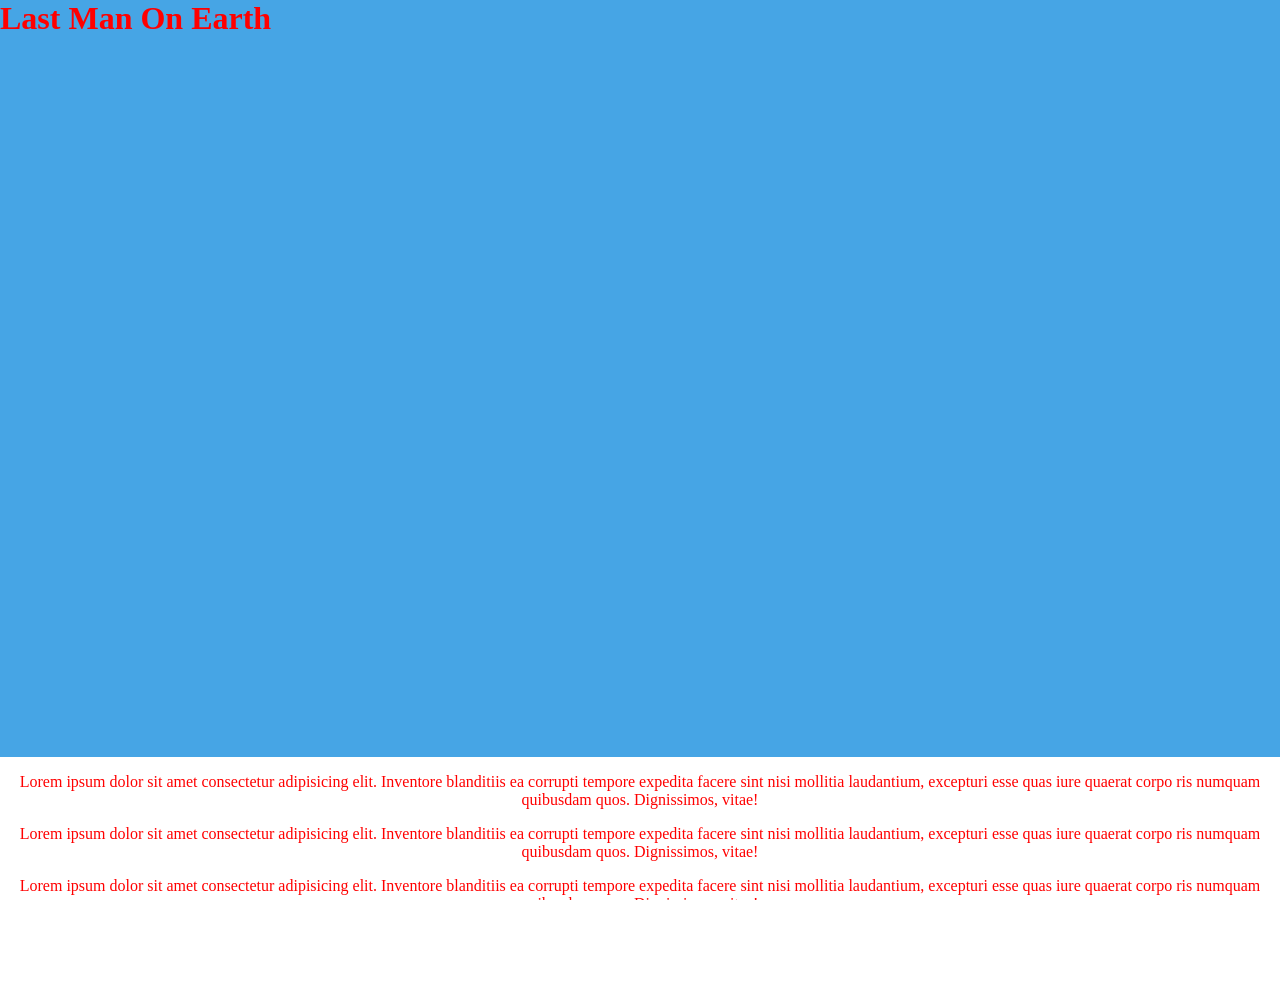
==== game.html @ 2fce0631 "First Commit" ====
<!DOCTYPE html>
<html lang="en">

<head>
  <meta charset="UTF-8">
  <meta name="viewport" content="width=device-width, initial-scale=1.0">
  <meta http-equiv="X-UA-Compatible" content="ie=edge">
  <title>Document</title>
  <link rel="stylesheet" media="screen" href="./css/styles.css" />
</head>
<body>
  <div class= "wrapper">


<div class="game-title"> <h1>Last Man On Earth </h1></div>

  <div class="canvas-container">
    <!-- <canvas id="game-board" width="500" height="600"></canvas> -->
    <canvas id="canvas"></canvas>
    <canvas id="canvas-cow"></canvas>
    <canvas id="canvas-ufo"></canvas>
  </div>

  </div>  <!-- Wrapper -->



  <footer class="footer-container">
    <p>Lorem ipsum dolor sit amet consectetur adipisicing elit. Inventore blanditiis ea corrupti
    tempore expedita facere sint nisi mollitia laudantium, excepturi esse quas iure quaerat corpo
    ris numquam quibusdam quos. Dignissimos, vitae!</p>
        <p>Lorem ipsum dolor sit amet consectetur adipisicing elit. Inventore blanditiis ea corrupti tempore expedita facere sint nisi
          mollitia laudantium, excepturi esse quas iure quaerat corpo ris numquam quibusdam quos. Dignissimos, vitae!</p>
              <p>Lorem ipsum dolor sit amet consectetur adipisicing elit. Inventore blanditiis ea corrupti tempore expedita facere sint nisi
                mollitia laudantium, excepturi esse quas iure quaerat corpo ris numquam quibusdam quos. Dignissimos, vitae!</p>
                    <p>Lorem ipsum dolor sit amet consectetur adipisicing elit. Inventore blanditiis ea corrupti tempore expedita facere sint nisi
                      mollitia laudantium, excepturi esse quas iure quaerat corpo ris numquam quibusdam quos. Dignissimos, vitae!</p>
  </footer>
















  <script src="./js/background.js"></script>
  <script src="./js/obstacle.js"></script>
  <script src="./js/ufo.js"></script>
  <script src="./js/character.js"></script>
  <!-- <script src="./js/laser.js"></script> -->
</body>
</html>
---- css/styles.css ----
html,
body {
  width: 100%;
  height: 100%;
  margin: 0px;
  padding: 0px;
  overflow-x: hidden;
}
h1 {
  margin: 0;
  padding: 0;
}
canvas {
  display: block;
  margin: 0 auto;
}

.canvas-container {
  position: relative;
  /* width: 100%; */
  /* margin: 0 auto; */
}

.wrapper {
  background-color: #46a5e5;
}

.game-title h1 {
  color: red;
}



#canvas-cow {
  position: absolute;
  left: 0px;
  top: 0px;
  z-index: 1;
}

#canvas-ufo {
  position: absolute;
  left: 0px;
  top: 0px;
  z-index: 1;
}


footer {

}
footer p {
  color: red;
}



.footer-container {
  text-align: center;
  border-bottom: solid 1px #000;
}
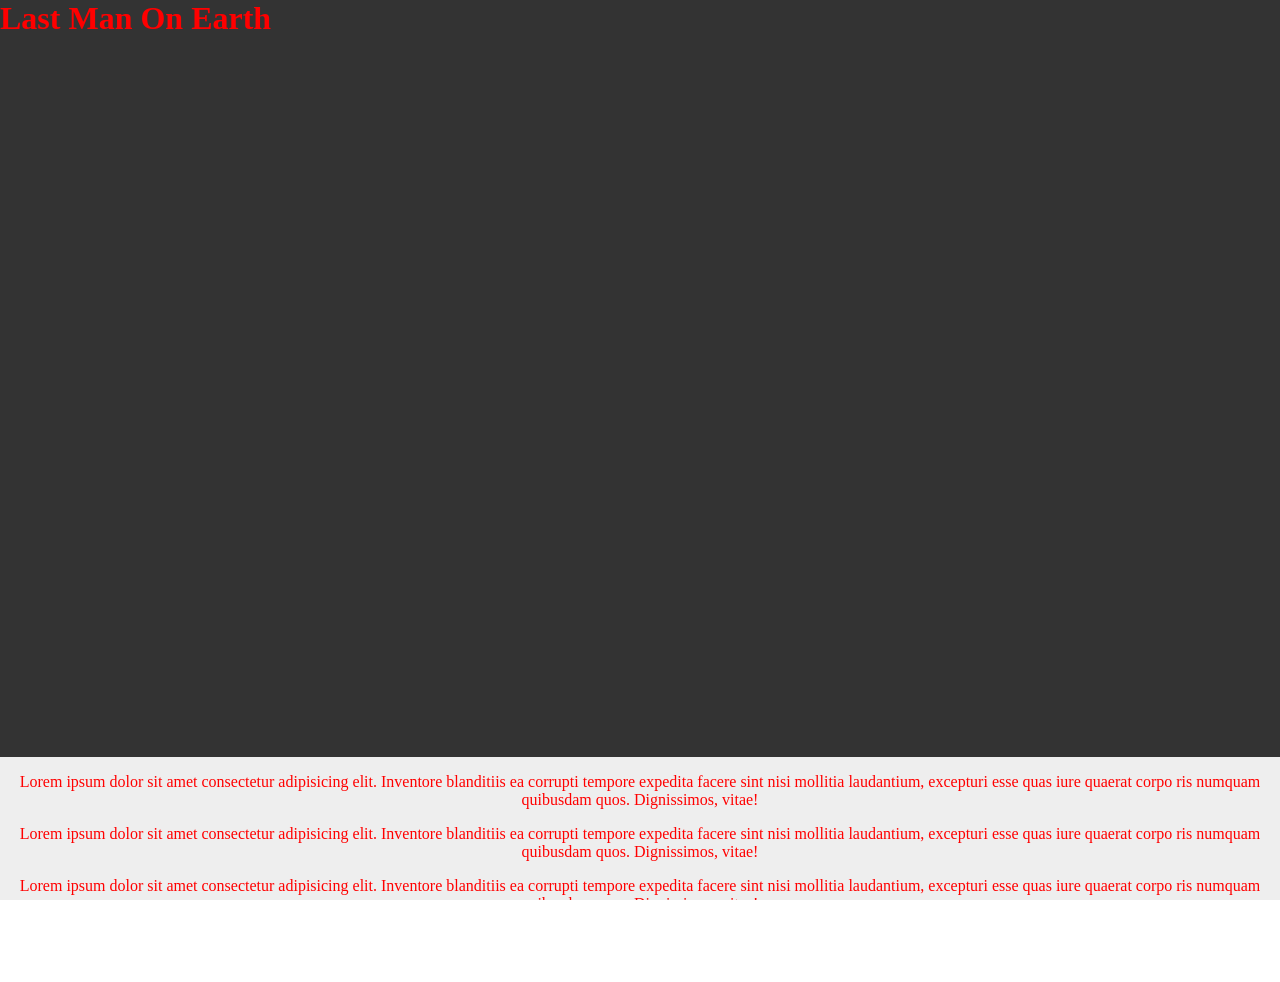
==== commit d693a12e: "Update: fixed obstacles" ====
--- a/game.html
+++ b/game.html
@@ -9,19 +9,18 @@
   <link rel="stylesheet" media="screen" href="./css/styles.css" />
 </head>
 <body>
-  <div class= "wrapper">
+<div class="wrapper">
 
 
-<div class="game-title"> <h1>Last Man On Earth </h1></div>
+  <div class= "canvas-container">
+    <div class="game-title"> <h1>Last Man On Earth </h1></div>
 
-  <div class="canvas-container">
-    <!-- <canvas id="game-board" width="500" height="600"></canvas> -->
-    <canvas id="canvas"></canvas>
-    <canvas id="canvas-cow"></canvas>
-    <canvas id="canvas-ufo"></canvas>
-  </div>
+      <!-- <canvas id="game-board" width="500" height="600"></canvas> -->
+      <canvas id="canvas"></canvas>
+      <canvas id="canvas-cow"></canvas>
+      <canvas id="canvas-ufo"></canvas>
 
-  </div>  <!-- Wrapper -->
+  </div>  <!-- Canvas-container -->
 
 
 
@@ -44,13 +43,7 @@
 
 
 
-
-
-
-
-
-
-
+</div><!-- wrapper -->
 
   <script src="./js/background.js"></script>
   <script src="./js/obstacle.js"></script>
--- a/css/styles.css
+++ b/css/styles.css
@@ -11,18 +11,22 @@
   padding: 0;
 }
 canvas {
+  margin: 0 auto;
+}
+canvas#canvas {
   display: block;
+  position: relative;
+  z-index: 1;
+}
+.canvas-container {
+  background-color: #333;
+  position: relative;
+  width: 1280px;
   margin: 0 auto;
 }
 
-.canvas-container {
-  position: relative;
-  /* width: 100%; */
-  /* margin: 0 auto; */
-}
-
 .wrapper {
-  background-color: #46a5e5;
+  background-color: #eee;
 }
 
 .game-title h1 {
@@ -33,16 +37,16 @@
 
 #canvas-cow {
   position: absolute;
+  z-index: 11;
   left: 0px;
   top: 0px;
-  z-index: 1;
 }
 
 #canvas-ufo {
   position: absolute;
+  z-index: 12;
   left: 0px;
   top: 0px;
-  z-index: 1;
 }
 
 
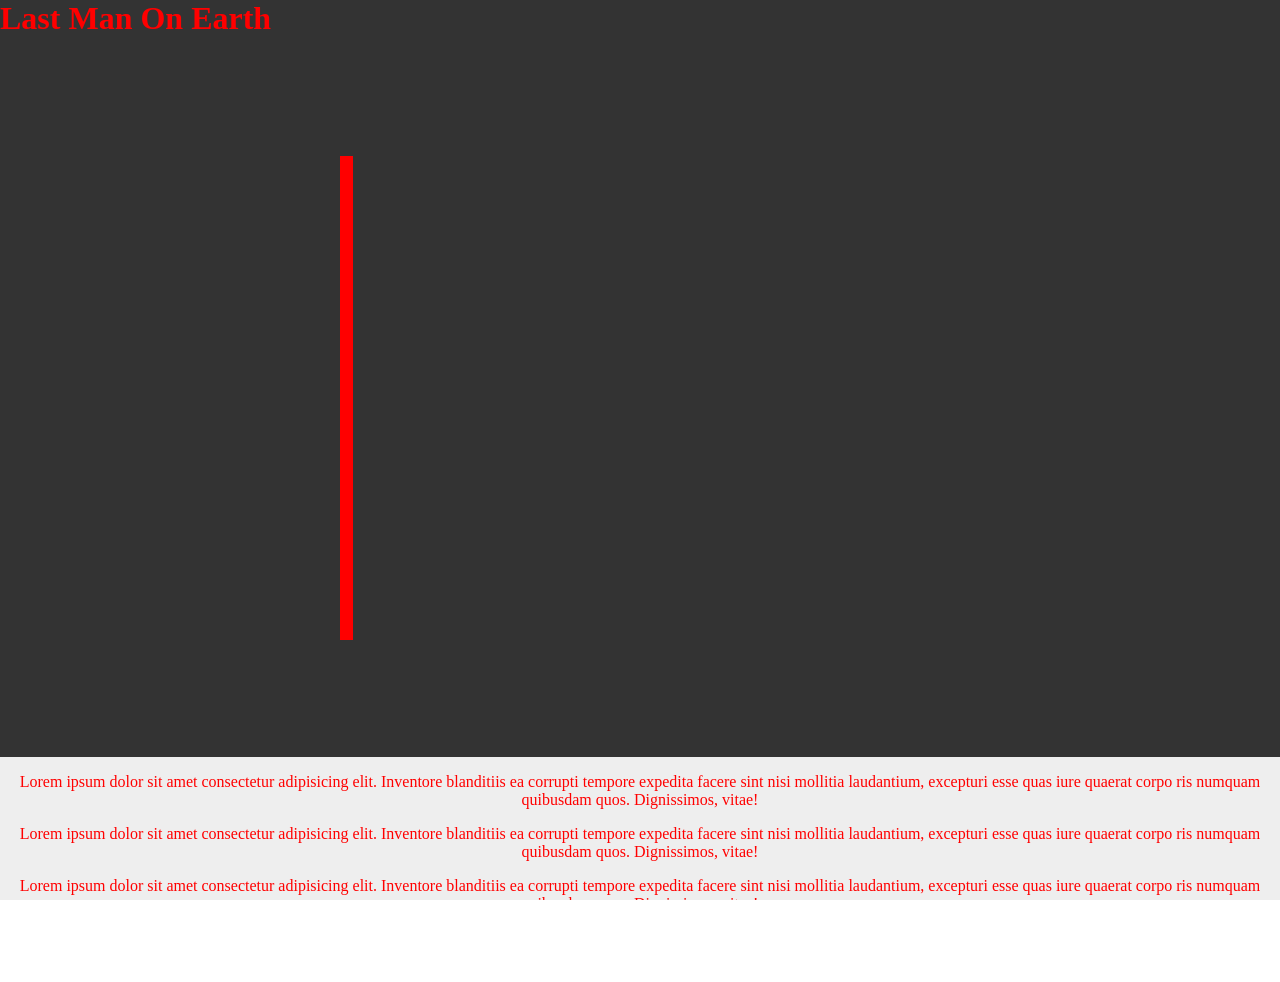
==== commit 6cbf07b7: "Update: Test" ====
--- a/game.html
+++ b/game.html
@@ -8,47 +8,45 @@
   <title>Document</title>
   <link rel="stylesheet" media="screen" href="./css/styles.css" />
 </head>
+
 <body>
-<div class="wrapper">
+  <div class="wrapper">
 
 
-  <div class= "canvas-container">
-    <div class="game-title"> <h1>Last Man On Earth </h1></div>
+    <div class="canvas-container">
+      <div class="game-title">
+        <h1>Last Man On Earth </h1>
+      </div>
 
       <!-- <canvas id="game-board" width="500" height="600"></canvas> -->
       <canvas id="canvas"></canvas>
       <canvas id="canvas-cow"></canvas>
       <canvas id="canvas-ufo"></canvas>
+      <!-- <canvas id="canvas-laser"></canvas> -->
 
-  </div>  <!-- Canvas-container -->
+    </div>
+    <!-- Canvas-container -->
 
 
 
-  <footer class="footer-container">
-    <p>Lorem ipsum dolor sit amet consectetur adipisicing elit. Inventore blanditiis ea corrupti
-    tempore expedita facere sint nisi mollitia laudantium, excepturi esse quas iure quaerat corpo
-    ris numquam quibusdam quos. Dignissimos, vitae!</p>
-        <p>Lorem ipsum dolor sit amet consectetur adipisicing elit. Inventore blanditiis ea corrupti tempore expedita facere sint nisi
-          mollitia laudantium, excepturi esse quas iure quaerat corpo ris numquam quibusdam quos. Dignissimos, vitae!</p>
-              <p>Lorem ipsum dolor sit amet consectetur adipisicing elit. Inventore blanditiis ea corrupti tempore expedita facere sint nisi
-                mollitia laudantium, excepturi esse quas iure quaerat corpo ris numquam quibusdam quos. Dignissimos, vitae!</p>
-                    <p>Lorem ipsum dolor sit amet consectetur adipisicing elit. Inventore blanditiis ea corrupti tempore expedita facere sint nisi
-                      mollitia laudantium, excepturi esse quas iure quaerat corpo ris numquam quibusdam quos. Dignissimos, vitae!</p>
-  </footer>
-
-
-
-
-
-
-
-
-</div><!-- wrapper -->
+    <footer class="footer-container">
+      <p>Lorem ipsum dolor sit amet consectetur adipisicing elit. Inventore blanditiis ea corrupti tempore expedita facere sint
+        nisi mollitia laudantium, excepturi esse quas iure quaerat corpo ris numquam quibusdam quos. Dignissimos, vitae!</p>
+      <p>Lorem ipsum dolor sit amet consectetur adipisicing elit. Inventore blanditiis ea corrupti tempore expedita facere sint
+        nisi mollitia laudantium, excepturi esse quas iure quaerat corpo ris numquam quibusdam quos. Dignissimos, vitae!</p>
+      <p>Lorem ipsum dolor sit amet consectetur adipisicing elit. Inventore blanditiis ea corrupti tempore expedita facere sint
+        nisi mollitia laudantium, excepturi esse quas iure quaerat corpo ris numquam quibusdam quos. Dignissimos, vitae!</p>
+      <p>Lorem ipsum dolor sit amet consectetur adipisicing elit. Inventore blanditiis ea corrupti tempore expedita facere sint
+        nisi mollitia laudantium, excepturi esse quas iure quaerat corpo ris numquam quibusdam quos. Dignissimos, vitae!</p>
+    </footer>
+  </div>
+  <!-- wrapper -->
 
   <script src="./js/background.js"></script>
   <script src="./js/obstacle.js"></script>
   <script src="./js/ufo.js"></script>
   <script src="./js/character.js"></script>
-  <!-- <script src="./js/laser.js"></script> -->
+  <script src="./js/laser.js"></script>
 </body>
+
 </html>
